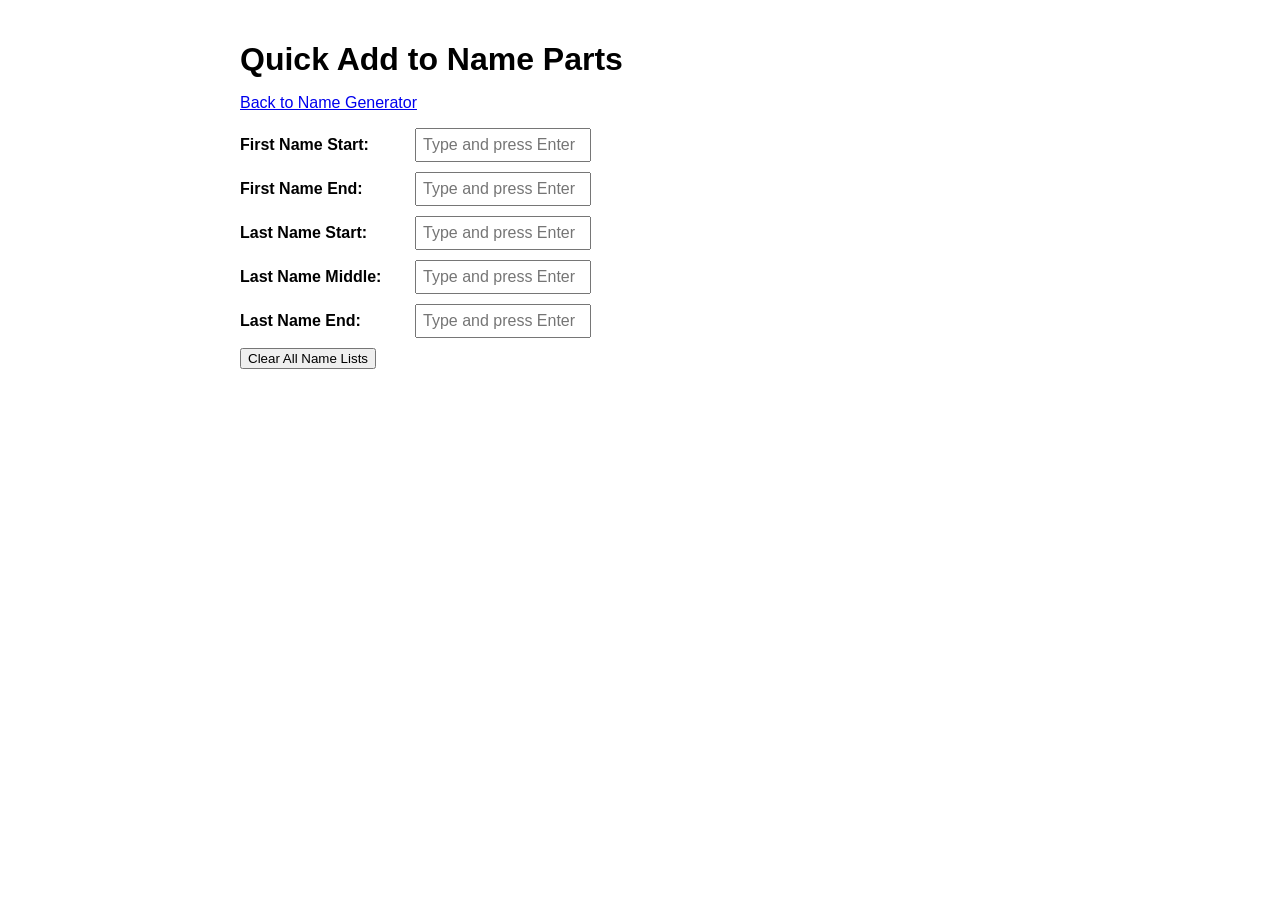
==== multi_editor.html @ 545f28a0 "Initial commit" ====
<!DOCTYPE html>
<html lang="en">
<head>
  <meta charset="UTF-8" />
  <title>Quick Add to Name Parts</title>
  <style>
    body { font-family: Arial; padding: 20px; max-width: 800px; margin: auto; }
    h1 { margin-bottom: 10px; }

.input-row {
  display: flex;
  align-items: center;
  margin: 10px 0;
}

label {
  display: inline-block;
  width: 100px;           /* ✅ Same width for every label */
  font-weight: bold;
  white-space: nowrap;    /* Prevent label from wrapping */
  margin-right: 75px;     /* Gap between label and input */
}

input[type="text"] {
  flex: 1;
  padding: 6px;
  font-size: 1em;
  min-width: 0;
  max-width: 20%;
  resize: none;
  min-width: 0;            /* Allow shrinking if needed */

}
  </style>
</head>
<body>

  <h1>Quick Add to Name Parts</h1>
  <p><a href="name_generator.html">Back to Name Generator</a></p>

  <div class="input-row"><label for="A">First Name Start:</label><input type="text" id="A" placeholder="Type and press Enter" /></div>
  <div class="input-row"><label for="B">First Name End:</label><input type="text" id="B" placeholder="Type and press Enter" /></div>

  <div class="input-row"><label for="X">Last Name Start:</label><input type="text" id="X" placeholder="Type and press Enter" /></div>
  <div class="input-row"><label for="Y">Last Name Middle:</label><input type="text" id="Y" placeholder="Type and press Enter" /></div>
  <div class="input-row"><label for="Z">Last Name End:</label><input type="text" id="Z" placeholder="Type and press Enter" /></div>

<button onclick="clearAll()">Clear All Name Lists</button>

  <script>
    const fields = ["A", "B", "X", "Y", "Z"];

    fields.forEach(key => {
      const input = document.getElementById(key);
      input.addEventListener("keydown", async (e) => {
        if (e.key === "Enter") {
          e.preventDefault();
          const value = input.value.trim();
          if (!value) return;

          const data = { A: "", B: "", X: "", Y: "", Z: "" };
          data[key] = value;

          try {
            const res = await fetch("/append", {
              method: "POST",
              headers: { "Content-Type": "application/json" },
              body: JSON.stringify(data)
            });
            const result = await res.json();
            if (result.status === "success") {
              input.value = "";
            } else {
              alert("Failed to append.");
            }
          } catch (err) {
            alert("Error: " + err);
          }
        }
      });
    });
async function clearAll() {
    if (!confirm("Are you sure you want to clear all name part lists? This cannot be undone.")) return;

    try {
      const res = await fetch("/clear", { method: "POST" });
      const result = await res.json();
      if (result.status === "success") {
        alert("All lists cleared.");
        location.reload(); // optional: reload to clear the form views
      } else {
        alert("Failed to clear lists.");
      }
    } catch (err) {
      alert("Error: " + err);
    }
  }
  </script>

</body>
</html>
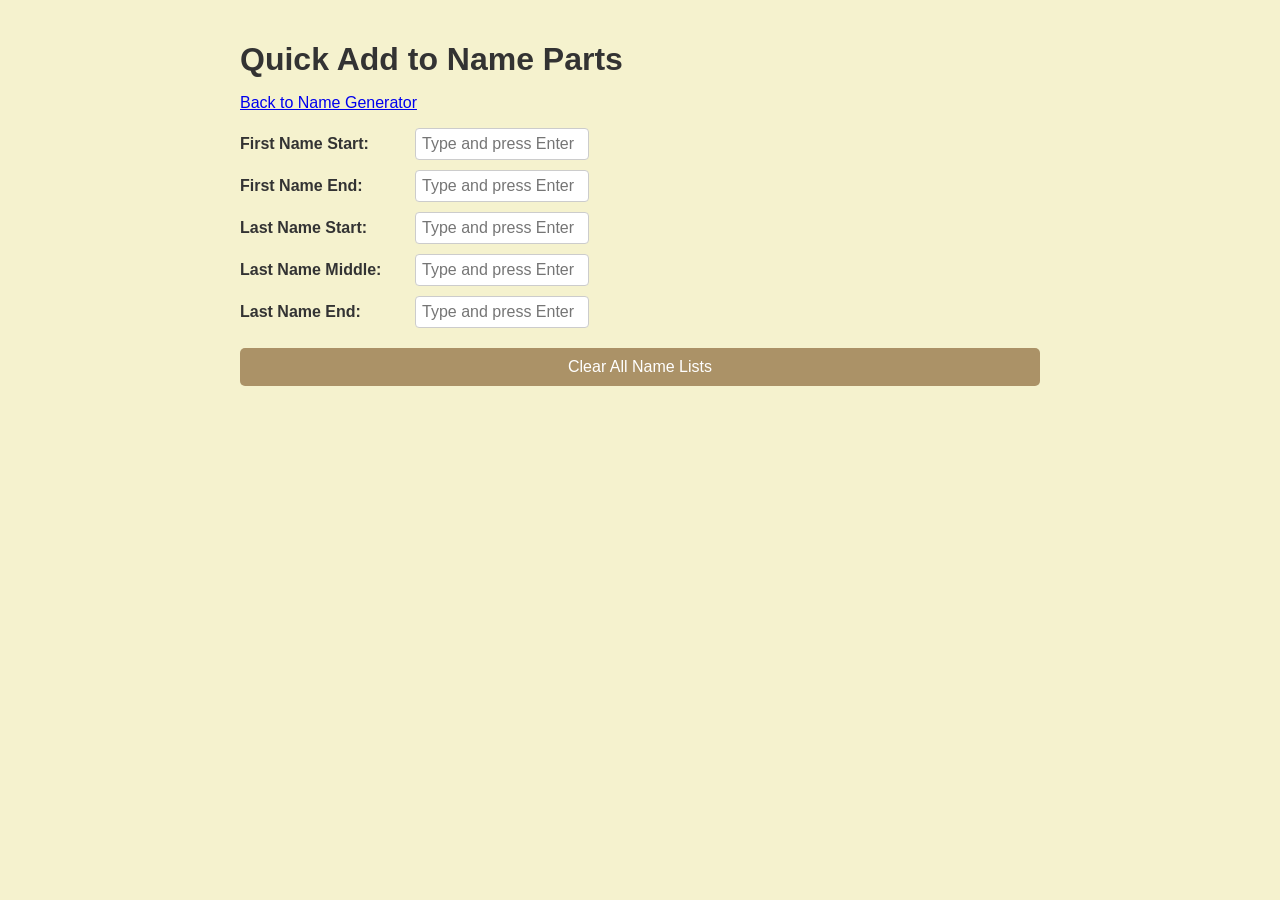
==== commit f5c6d3ea: "Update: responsive styles and mobile bottom button" ====
--- a/multi_editor.html
+++ b/multi_editor.html
@@ -1,6 +1,7 @@
 <!DOCTYPE html>
 <html lang="en">
 <head>
+  <link rel="stylesheet" href="/static/style.css">
   <meta charset="UTF-8" />
   <title>Quick Add to Name Parts</title>
   <style>
--- a/static/style.css
+++ b/static/style.css
@@ -0,0 +1,80 @@
+/* Base styles (desktop first) */
+body {
+  font-family: 'Segoe UI', sans-serif;
+  background-color: #f5f2ce;
+  padding: 20px;
+  color: #333;
+  max-width: 800px;
+  margin: auto;
+}
+
+button {
+  background-color: #ab9267;
+  color: white;
+  padding: 10px;
+  margin-top: 10px;
+  border: none;
+  border-radius: 5px;
+  font-size: 1rem;
+  cursor: pointer;
+  width: 100%;
+}
+
+button:hover {
+  background-color: #0056b3;
+}
+
+.input-row {
+  display: flex;
+  align-items: center;
+  margin-bottom: 10px;
+}
+
+label {
+  width: 100px;
+  margin-right: 10px;
+  font-weight: bold;
+}
+
+input[type="text"] {
+  flex: 1;
+  padding: 8px;
+  font-size: 1rem;
+  border: 1px solid #ccc;
+  border-radius: 4px;
+}
+
+/* ✅ Mobile styles */
+@media (max-width: 600px) {
+  body {
+    padding: 10px;
+  }
+#generateBtn {
+    position: fixed;
+    bottom: 0;
+    left: 0;
+    right: 0;
+    width: 100%;
+    border-radius: 0;
+    margin: 0;
+    z-index: 999;
+  }
+  .input-row {
+    flex-direction: column;
+    align-items: stretch;
+  }
+
+  label {
+    width: auto;
+    margin-bottom: 4px;
+  }
+
+  input[type="text"] {
+    width: 100%;
+  }
+
+  button {
+    font-size: 1.1rem;
+    padding: 12px;
+  }
+}
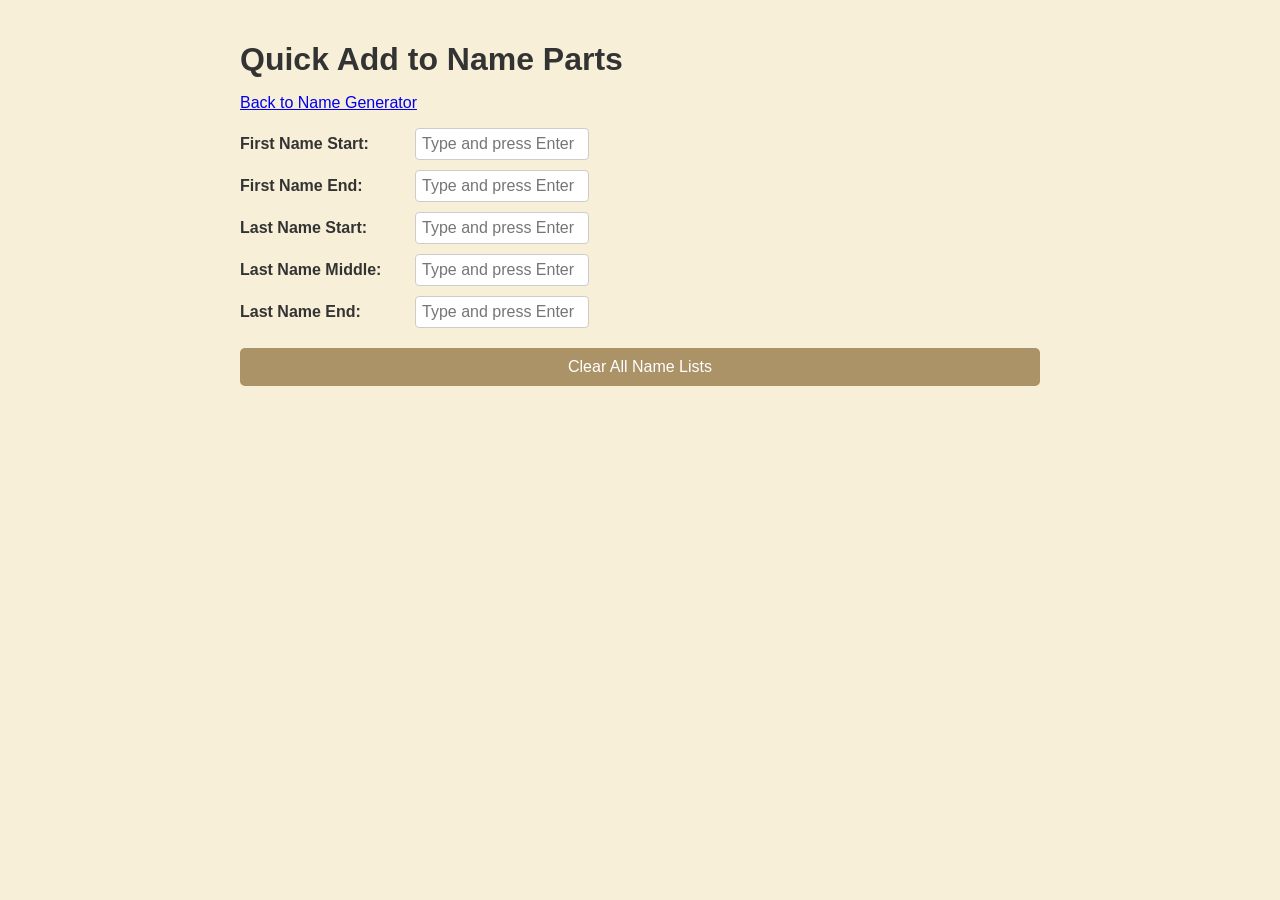
==== commit 15c90324: "Name fix" ====
--- a/multi_editor.html
+++ b/multi_editor.html
@@ -37,7 +37,7 @@
 <body>
 
   <h1>Quick Add to Name Parts</h1>
-  <p><a href="name_generator.html">Back to Name Generator</a></p>
+  <p><a href="index.html">Back to Name Generator</a></p>
 
   <div class="input-row"><label for="A">First Name Start:</label><input type="text" id="A" placeholder="Type and press Enter" /></div>
   <div class="input-row"><label for="B">First Name End:</label><input type="text" id="B" placeholder="Type and press Enter" /></div>
--- a/static/style.css
+++ b/static/style.css
@@ -1,7 +1,7 @@
 /* Base styles (desktop first) */
 body {
   font-family: 'Segoe UI', sans-serif;
-  background-color: #f5f2ce;
+  background-color: #f7efd7;
   padding: 20px;
   color: #333;
   max-width: 800px;
@@ -44,12 +44,35 @@
   border-radius: 4px;
 }
 
-/* ✅ Mobile styles */
-@media (max-width: 600px) {
+/* ✅ Mobile styles for devices up to 820px wide */
+@media (max-width: 820px) {
   body {
+    font-size: 1.1rem;
+    line-height: 1.6;
+    padding: 12px;
+    padding-bottom: 90px; /* Room for bottom-fixed button */
+  }
+
+  h1, h2, h3 {
+    font-size: 1.5em;
+    margin-bottom: 0.5em;
+  }
+
+  label {
+    font-size: 1.05rem;
+  }
+
+  input[type="text"] {
+    font-size: 1.1rem;
     padding: 10px;
   }
-#generateBtn {
+
+  button {
+    font-size: 1.2rem;
+    padding: 14px;
+  }
+
+  #generateBtn {
     position: fixed;
     bottom: 0;
     left: 0;
@@ -58,23 +81,17 @@
     border-radius: 0;
     margin: 0;
     z-index: 999;
-  }
-  .input-row {
-    flex-direction: column;
-    align-items: stretch;
+    font-size: 1.2rem;
+    padding: 16px;
   }
 
-  label {
-    width: auto;
-    margin-bottom: 4px;
+  #currentName {
+    font-size: 1.4rem;
+    font-weight: bold;
   }
 
-  input[type="text"] {
-    width: 100%;
-  }
-
-  button {
+  .history-item {
     font-size: 1.1rem;
-    padding: 12px;
   }
 }
+
